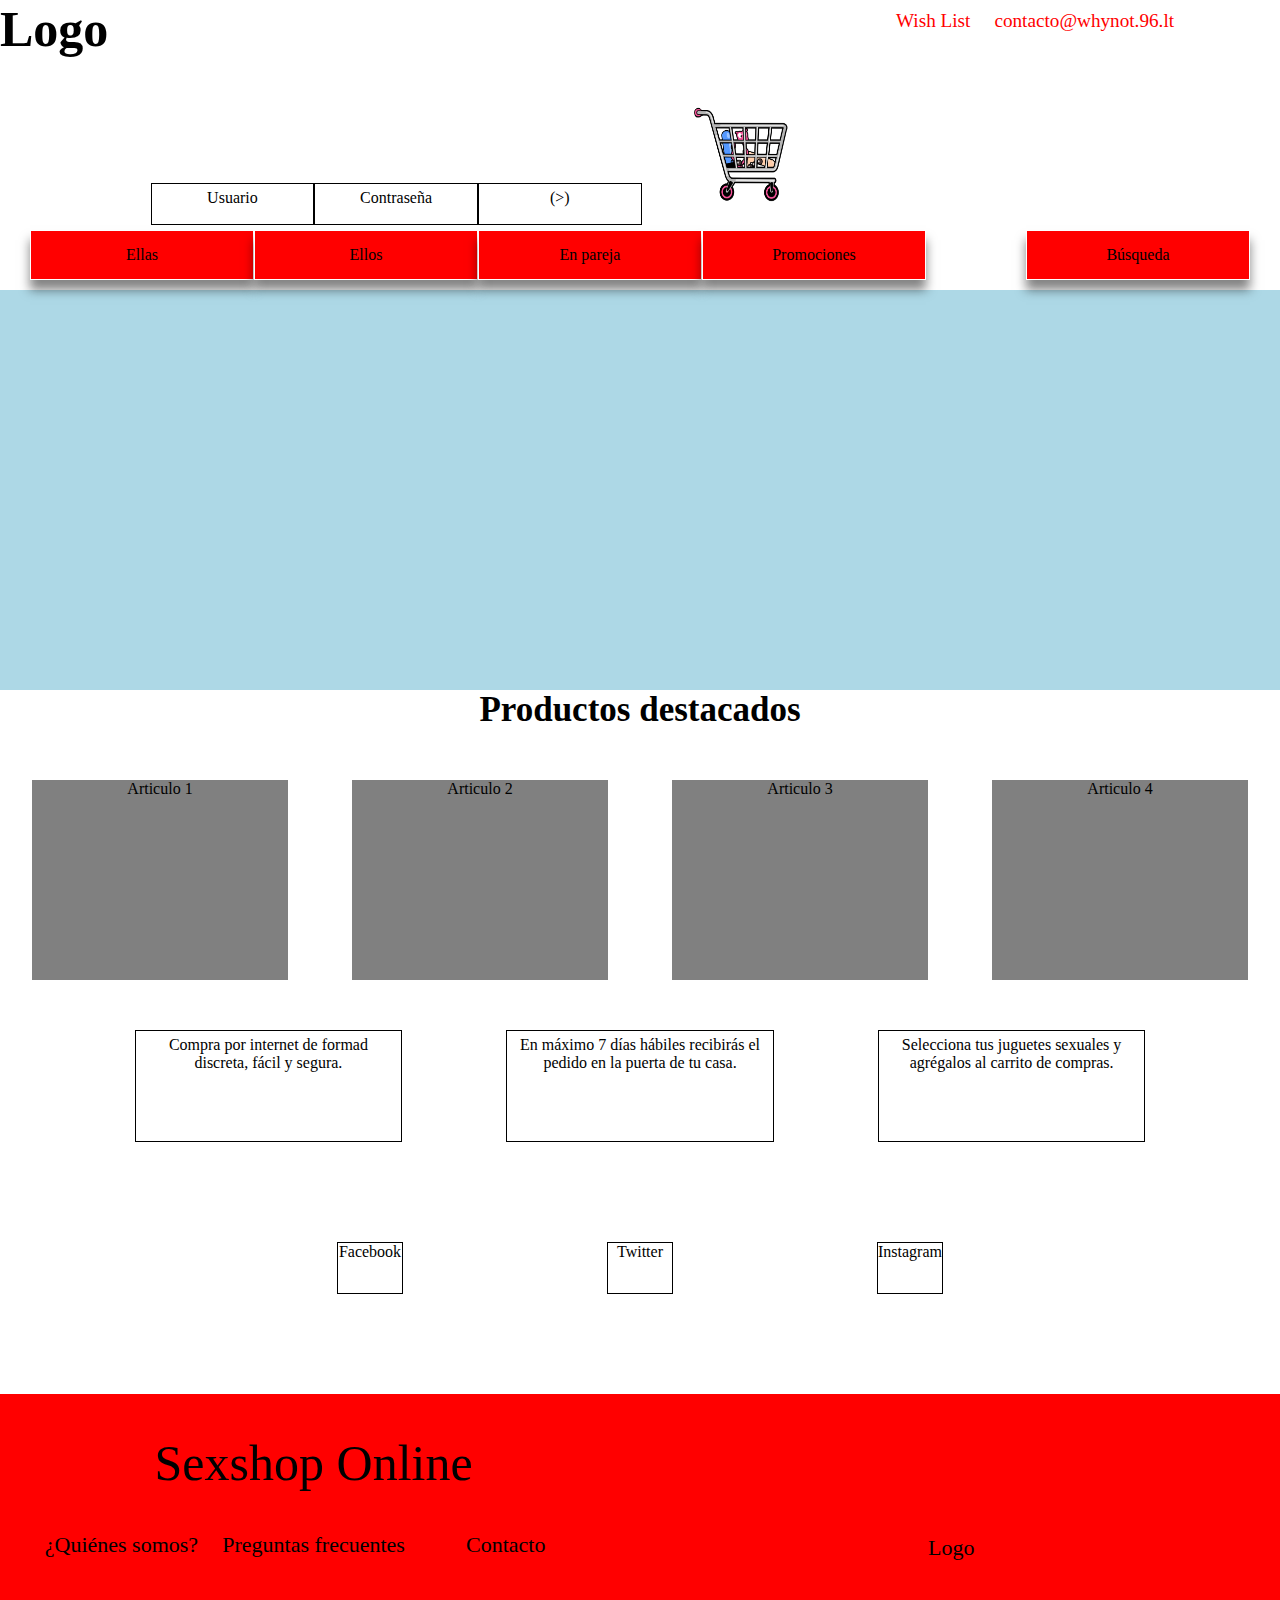
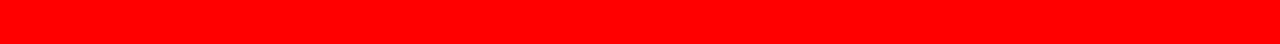
==== index.html @ c53d2ff0 "inicio" ====
<!DOCTYPE html>
<html>
<head>
	<title>Why not? - Sexshop</title>
	<meta charset="UTF-8">
	<link rel="stylesheet" type="text/css" href="css/estilo.css">
</head>
<body>
	<header class="header">
		<h1>Logo</h1>
		<nav class="navbar">
			<ul>
				<li class="elemento e1">Wish List</li>
				<li class="elemento e2">contacto@whynot.96.lt</li>
			</ul>
		</nav>
		<nav class="navbar2">
			<div class="div d1">
				Usuario
			</div>
			<div class="div d2">
				Contraseña
			</div>
			<div class="div d3">
				(>)	
			</div>
			<div class="div d4"><img src="img/carrito.png">
				
			</div>
		</nav>
	</header>
	<nav class="navmenu">
		<div class="menus d1">
			Ellas
		</div>
		<div class="menus d2">
			Ellos
		</div>
		<div class="menus d3">
			En  pareja
		</div>
		<div class="menus d4">
			Promociones
		</div>
		<div class="menus d5">
			Búsqueda
		</div>
	</nav>
	<div class="Slider">
		
	</div>
	<section class="contenedor">
		<h2 class="destacados">Productos destacados</h2>
		<div class="recomendados d1">
			Articulo 1
		</div>
		<div class="recomendados d2">
			Articulo 2
		</div>
		<div class="recomendados d3">
			Articulo 3
		</div>
		<div class="recomendados d4">
			Articulo 4
		</div>
	</section>
	<section class="info">
		<div class="inf inf1">
			Compra por internet de formad discreta, fácil y segura.
		</div>
		<div class="inf inf2">
			En máximo 7 días hábiles recibirás el pedido en la puerta de tu casa.
		</div>
		<div class="inf inf3">
			Selecciona tus juguetes sexuales y agrégalos al carrito de compras.
		</div>
	</section>
	<section class="socialnetwork">
		<div class="sn sn1">
			Facebook
		</div>
		<div class="sn sn2">
			Twitter
		</div>
		<div class="sn sn3">
			Instagram
		</div>
	</section>
	<footer class="piepagina">
		<section class="texto">
			<div class="pie p1">
				Sexshop Online
			</div>
			<div class="pie p2">
				¿Quiénes somos?
			</div>
			<div class="pie p3">
				Preguntas frecuentes
			</div>
			<div class="pie p4">
				Contacto
			</div>
		</section>
		
		<div class="pie p5">
			Logo
		</div>
	</footer>
</body>
</html>
---- css/estilo.css ----
*{
	margin:0;
	padding: 0;
	background: none;
}
body{
	background: white;
}
.header{
	background: white;
	width: 100%;
	position: relative;
}
.header h1{
	width: 30%;
	background: white;
	display: inline-block;
	font-size: 50px;
}
	.navbar{
	position: absolute;
	background: white;
	margin-top: 5px;
	height: 30px;
	width: 30%;
	display: inline-block;
	right:0;
	color:red;
	}
	.navbar ul li{
	display: inline-block;
	font-size: 1.2rem;
	padding-right: 20px;
	padding-top: 5px;
	}
.header .navbar2{
	position: relative;
	width: 69.7%;
	background: white;
	display: inline-block;
	text-align: center;
	margin-top: 45px;
	letter-spacing: -1.32em;
	/*border: 1px solid black;*/
}
	.div{
		letter-spacing: normal;
		text-align: center;
		padding: 5px;
		width: 17%;
		height: 30px;
		border: 1px black;
		background: white;
		display: inline-block;
		border: 1px solid black;

	}
	.div.d4{
		padding: 0;
		height: 100px;
		width: 100px;
		border: none;
	}
	.d4 img{
		position: absolute;
		right: 100px;
		width: 100px;
		height: 100px;
	}

/*Menus*/
.navmenu{
	background: white;
	text-align: center;
	letter-spacing: -1.32em;

}
	.menus{
		text-align: center;
		letter-spacing: normal;
		width:15%;
		display: inline-block;
		margin-top: 5px;
		padding: 15px;
		border: 1px solid white;
		background: red;
		box-shadow: rgba(9,9,9,0.5) 0px 10px 10px;
	}
	.d5{
		margin-left: 100px;
	}

.Slider{
	margin-top: 10px;
	height: 400px;
	width: 100%;
	background: lightblue;
}
/*Productos Destacados*/
.contenedor{
	text-align: center;
}
.contenedor .destacados{
	font-size: 35px;
}
.contenedor .recomendados{
		display: inline-block;
		height: 200px;
		width: 20%;
		background: gray;
		text-align: center;
		margin: 50px 30px;
}
/*Información*/
.info{
	text-align: center;

}
.info .inf{
	border: 1px solid black;
	margin: 0 50px;
	height: 100px;
	width: 20%;
	display: inline-block;
	letter-spacing: normal;
	padding: 0.3rem;
	vertical-align: top;
}
/*Redes Sociales*/
.socialnetwork{
	text-align: center;
}
.socialnetwork .sn{
	margin: 100px 100px;
	border: 1px solid black;
	display: inline-block;
	height: 50px;
	width: 5%;
}

/*Pie de pagina*/
.piepagina{
	background: red;
	height: 250px;
}
	.piepagina .texto{
		text-align: center;
		display: inline-block;	
		width: 49%;
	}
	.pie{
		padding-top: 40px;
		font-size: 22px;
		width: 30%;
		display: inline-block;
	}
	.p1{
		font-size: 50px;
		width: 100%;
	}
	.p5{
		text-align: center;
		vertical-align: middle;
		padding-top: 0;
		width: 50%;
	}
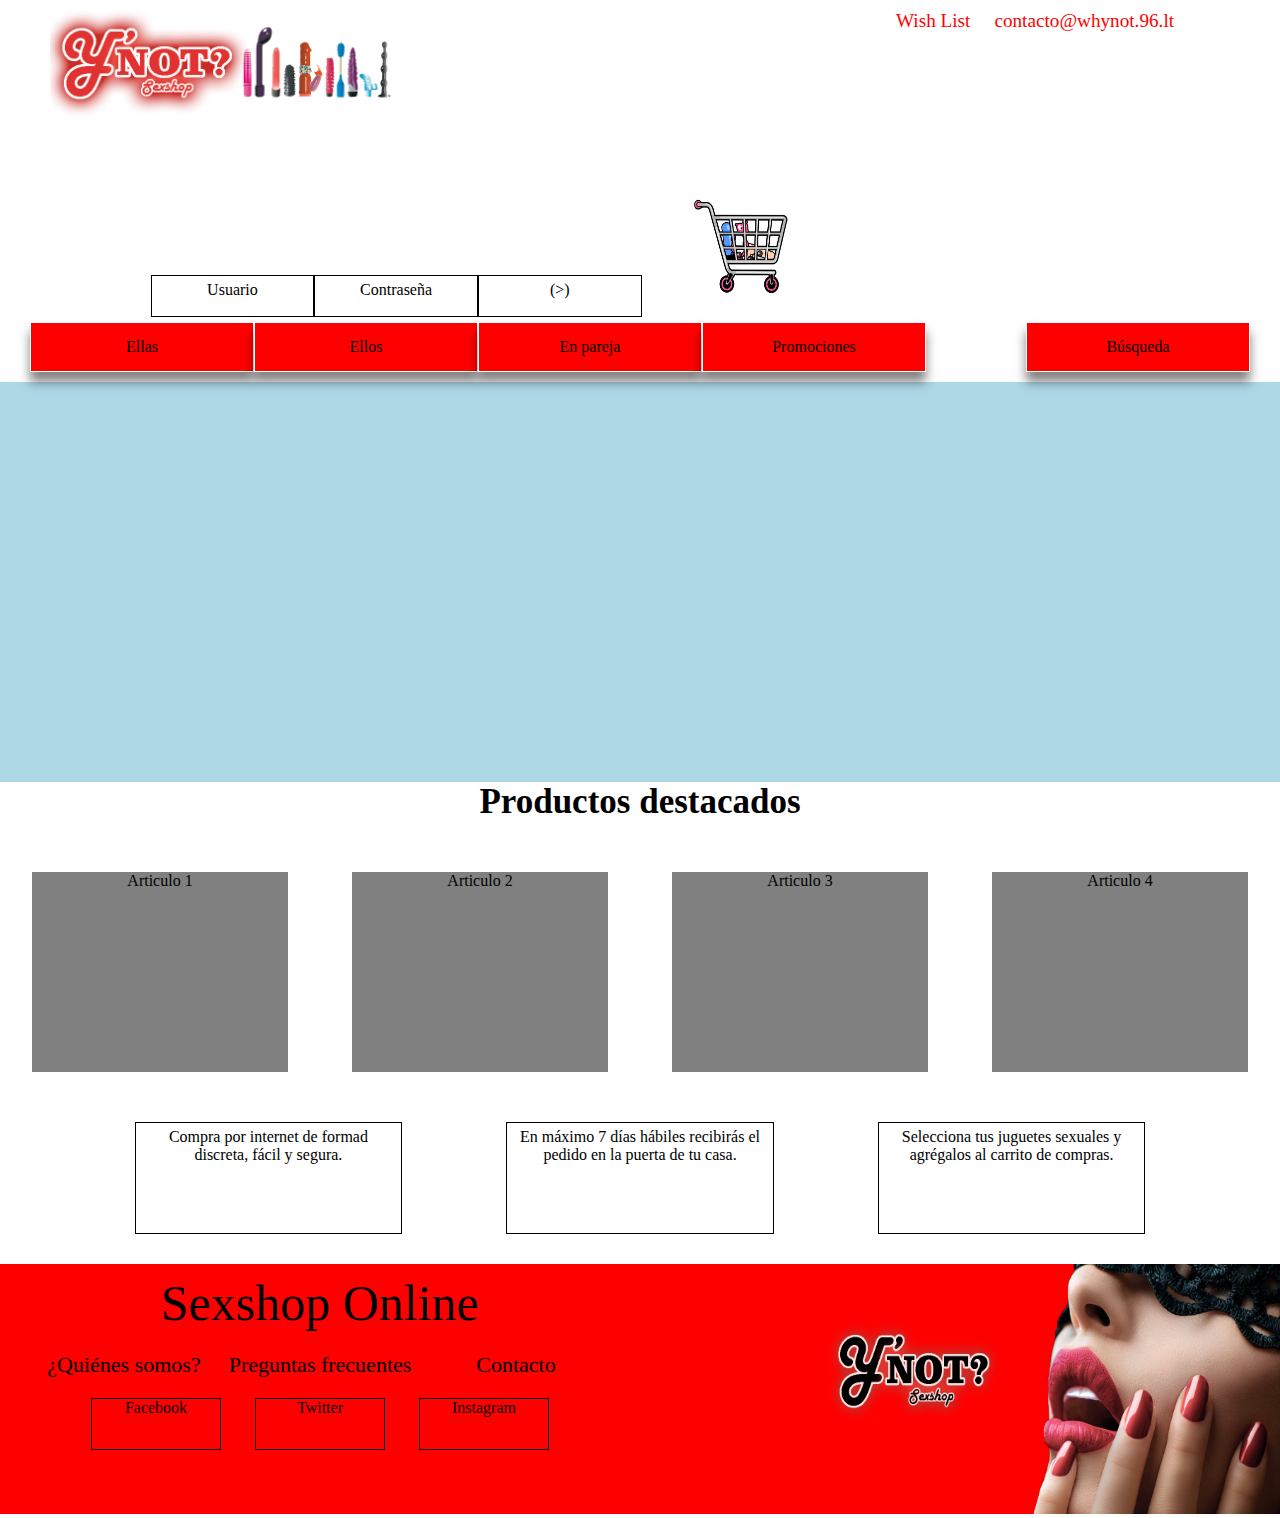
==== commit 107ee0ba: "2.0" ====
--- a/index.html
+++ b/index.html
@@ -7,7 +7,7 @@
 </head>
 <body>
 	<header class="header">
-		<h1>Logo</h1>
+		<h1><img src="img/bannerlogo.png"></h1>
 		<nav class="navbar">
 			<ul>
 				<li class="elemento e1">Wish List</li>
@@ -75,17 +75,6 @@
 			Selecciona tus juguetes sexuales y agrégalos al carrito de compras.
 		</div>
 	</section>
-	<section class="socialnetwork">
-		<div class="sn sn1">
-			Facebook
-		</div>
-		<div class="sn sn2">
-			Twitter
-		</div>
-		<div class="sn sn3">
-			Instagram
-		</div>
-	</section>
 	<footer class="piepagina">
 		<section class="texto">
 			<div class="pie p1">
@@ -100,10 +89,21 @@
 			<div class="pie p4">
 				Contacto
 			</div>
+			<section class="socialnetwork">
+				<div class="sn sn1">
+					Facebook
+				</div>
+				<div class="sn sn2">
+					Twitter
+				</div>
+				<div class="sn sn3">
+					Instagram
+				</div>
+			</section>
 		</section>
 		
-		<div class="pie p5">
-			Logo
+		<div class="bannerpie">
+			<img src="img/bannerpie.png">
 		</div>
 	</footer>
 </body>
--- a/css/estilo.css
+++ b/css/estilo.css
@@ -16,6 +16,14 @@
 	background: white;
 	display: inline-block;
 	font-size: 50px;
+	text-align: center;
+
+}
+.header img{
+	width: 90%;
+	height: 90%;
+	margin-left: 50px;
+	vertical-align: center;
 }
 	.navbar{
 	position: absolute;
@@ -125,18 +133,9 @@
 	letter-spacing: normal;
 	padding: 0.3rem;
 	vertical-align: top;
+	margin-bottom: 30px;
 }
-/*Redes Sociales*/
-.socialnetwork{
-	text-align: center;
-}
-.socialnetwork .sn{
-	margin: 100px 100px;
-	border: 1px solid black;
-	display: inline-block;
-	height: 50px;
-	width: 5%;
-}
+
 
 /*Pie de pagina*/
 .piepagina{
@@ -146,21 +145,44 @@
 	.piepagina .texto{
 		text-align: center;
 		display: inline-block;	
-		width: 49%;
+		width: 50%;
 	}
 	.pie{
-		padding-top: 40px;
+		padding-top: 20px;
 		font-size: 22px;
 		width: 30%;
 		display: inline-block;
 	}
-	.p1{
+	.pie.p1{
+		padding-top: 10px;
 		font-size: 50px;
 		width: 100%;
 	}
-	.p5{
-		text-align: center;
-		vertical-align: middle;
-		padding-top: 0;
+
+	.bannerpie{
+		display: inline-block;
+		vertical-align: top;
+		position: absolute;
+		right: 0;
 		width: 50%;
+		height: 250px;
+		text-align: right;
 	}
+	.bannerpie img{
+		width: 77.4%;
+		height: 250px;
+	}
+		/*Redes Sociales*/
+.socialnetwork{
+	text-align: center;
+	width: 100%;
+}
+.socialnetwork .sn{
+	margin-top: 20px;
+	margin-left: 15px;
+	margin-right: 15px;
+	display: inline-block;
+	height: 50px;
+	width: 20%;
+	border: 1px solid black;
+}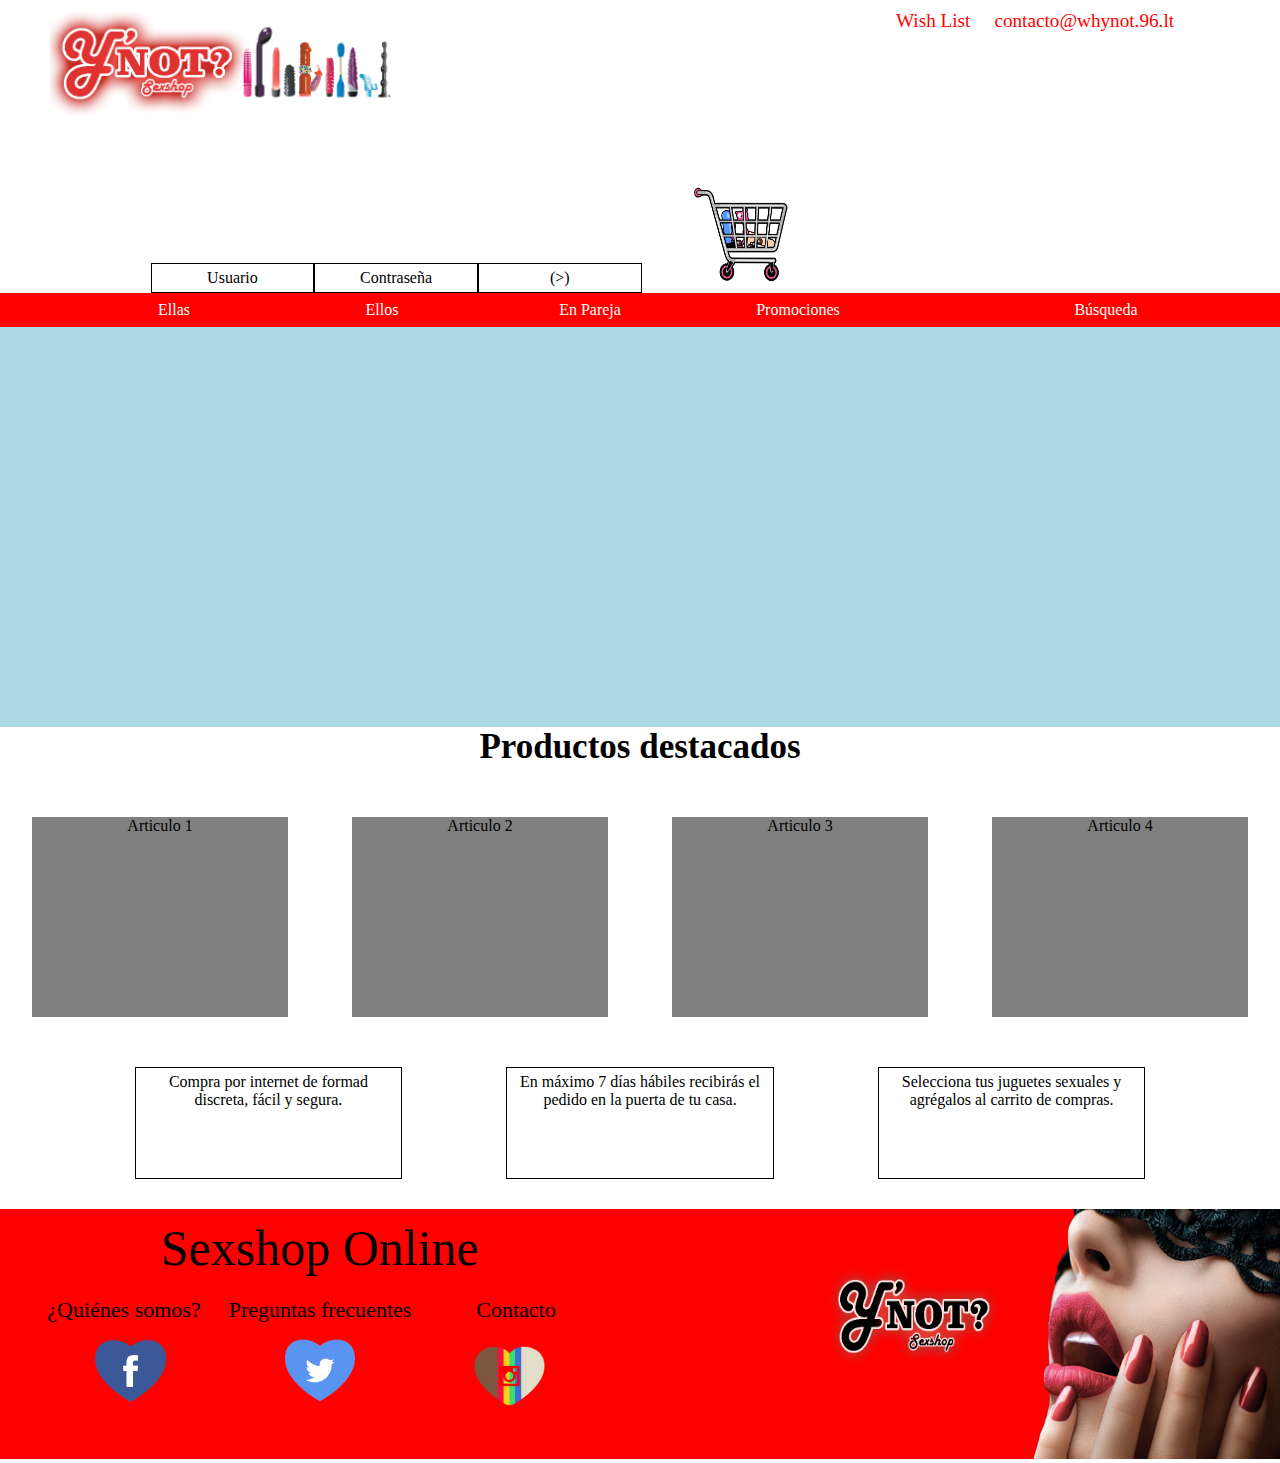
==== commit 817a1c7e: "Add files via upload" ====
--- a/index.html
+++ b/index.html
@@ -7,7 +7,7 @@
 </head>
 <body>
 	<header class="header">
-		<h1><img src="img/bannerlogo.png"></h1>
+		<a href="#"><h1><img src="img/bannerlogo.png"></h1></a>
 		<nav class="navbar">
 			<ul>
 				<li class="elemento e1">Wish List</li>
@@ -30,18 +30,10 @@
 		</nav>
 	</header>
 	<nav class="navmenu">
-		<div class="menus d1">
-			Ellas
-		</div>
-		<div class="menus d2">
-			Ellos
-		</div>
-		<div class="menus d3">
-			En  pareja
-		</div>
-		<div class="menus d4">
-			Promociones
-		</div>
+		<a href="ellas.html"><div class="menus d1">Ellas</div></a>
+		<a href="ellos.html"><div class="menus d2">Ellos</div></a>
+		<a href="pareja.html"><div class="menus d3">En Pareja</div></a>
+		<a href="promociones.html"><div class="menus d4">Promociones</div></a>
 		<div class="menus d5">
 			Búsqueda
 		</div>
@@ -80,25 +72,13 @@
 			<div class="pie p1">
 				Sexshop Online
 			</div>
-			<div class="pie p2">
-				¿Quiénes somos?
-			</div>
-			<div class="pie p3">
-				Preguntas frecuentes
-			</div>
-			<div class="pie p4">
-				Contacto
-			</div>
+			<div class="pie p2"><a href="about.html">¿Quiénes somos?</a></div>
+			<div class="pie p3"><a href="faq.html">Preguntas frecuentes</a></div>
+			<div class="pie p4"><a href="contact.html">Contacto</a></div>
 			<section class="socialnetwork">
-				<div class="sn sn1">
-					Facebook
-				</div>
-				<div class="sn sn2">
-					Twitter
-				</div>
-				<div class="sn sn3">
-					Instagram
-				</div>
+				<a href="https://www.facebook.com/WhynotOficial.Shop/" target="_blank"><div class="sn sn1"><img src="img/fblogo.png"></div></a>
+				<a href="https://twitter.com/Ynotsexshop" target="_blank"><div class="sn sn2"><img src="img/twtlogo.png"></div></a>
+				<a href="https://www.instagram.com/ynotsexshop/" target="_blank"><div class="sn sn3"><img src="img/instagramlogo.png"></div></a>
 			</section>
 		</section>
 		
--- a/css/estilo.css
+++ b/css/estilo.css
@@ -23,7 +23,7 @@
 	width: 90%;
 	height: 90%;
 	margin-left: 50px;
-	vertical-align: center;
+	vertical-align: bottom;
 }
 	.navbar{
 	position: absolute;
@@ -51,25 +51,24 @@
 	letter-spacing: -1.32em;
 	/*border: 1px solid black;*/
 }
-	.div{
+	.navbar2 .div{
 		letter-spacing: normal;
 		text-align: center;
 		padding: 5px;
 		width: 17%;
-		height: 30px;
 		border: 1px black;
 		background: white;
 		display: inline-block;
 		border: 1px solid black;
 
 	}
-	.div.d4{
+	.navbar2 .div.d4{
 		padding: 0;
 		height: 100px;
 		width: 100px;
 		border: none;
 	}
-	.d4 img{
+	.navbar2 .div.d4 img{
 		position: absolute;
 		right: 100px;
 		width: 100px;
@@ -78,28 +77,38 @@
 
 /*Menus*/
 .navmenu{
-	background: white;
+	background: red;
 	text-align: center;
 	letter-spacing: -1.32em;
 
 }
-	.menus{
+	.navmenu .menus{
 		text-align: center;
 		letter-spacing: normal;
 		width:15%;
 		display: inline-block;
-		margin-top: 5px;
-		padding: 15px;
-		border: 1px solid white;
+		padding: 8px;
 		background: red;
-		box-shadow: rgba(9,9,9,0.5) 0px 10px 10px;
-	}
-	.d5{
+		-webkit-transition-duration:0.4s;
+		transition-duration: 0.4s;
+		color:white;
+	}
+	.navmenu .menus:hover{
+		background-color: #FF3F3F; 
+   		color: #FFD9D9;
+   		cursor:pointer;
+	}
+	.navmenu .menus a{
+		background: none;
+		text-decoration: none;
+		color:white;
+	}
+
+	.navmenu .menus.d5{
 		margin-left: 100px;
 	}
 
 .Slider{
-	margin-top: 10px;
 	height: 400px;
 	width: 100%;
 	background: lightblue;
@@ -147,19 +156,23 @@
 		display: inline-block;	
 		width: 50%;
 	}
-	.pie{
+	.piepagina .pie{
 		padding-top: 20px;
 		font-size: 22px;
 		width: 30%;
 		display: inline-block;
 	}
-	.pie.p1{
+	.piepagina .texto .pie a{
+		color:black;
+		text-decoration: none;
+	}
+	.piepagina .texto .pie.p1{
 		padding-top: 10px;
 		font-size: 50px;
 		width: 100%;
 	}
 
-	.bannerpie{
+	.piepagina .bannerpie{
 		display: inline-block;
 		vertical-align: top;
 		position: absolute;
@@ -168,7 +181,7 @@
 		height: 250px;
 		text-align: right;
 	}
-	.bannerpie img{
+	.piepagina .bannerpie img{
 		width: 77.4%;
 		height: 250px;
 	}
@@ -178,11 +191,30 @@
 	width: 100%;
 }
 .socialnetwork .sn{
-	margin-top: 20px;
-	margin-left: 15px;
-	margin-right: 15px;
-	display: inline-block;
-	height: 50px;
-	width: 20%;
-	border: 1px solid black;
+	margin-top: 2%;
+	margin-left: 9%;
+	margin-right: 9%;
+	display: inline-block;
+	height: 11%;
+	width: 11%;
+}
+.socialnetwork .sn img{
+	height: 100%;
+	width: 100%;
+}
+
+/*	Secciones	*/
+/*	-- About.html -- 	*/
+.about{
+	height: 500px;
+	width: 100%;
+
+}
+.faq{
+	height: 500px;
+	width: 100%;
+}
+.contact{
+	height: 500px;
+	width: 100%;
 }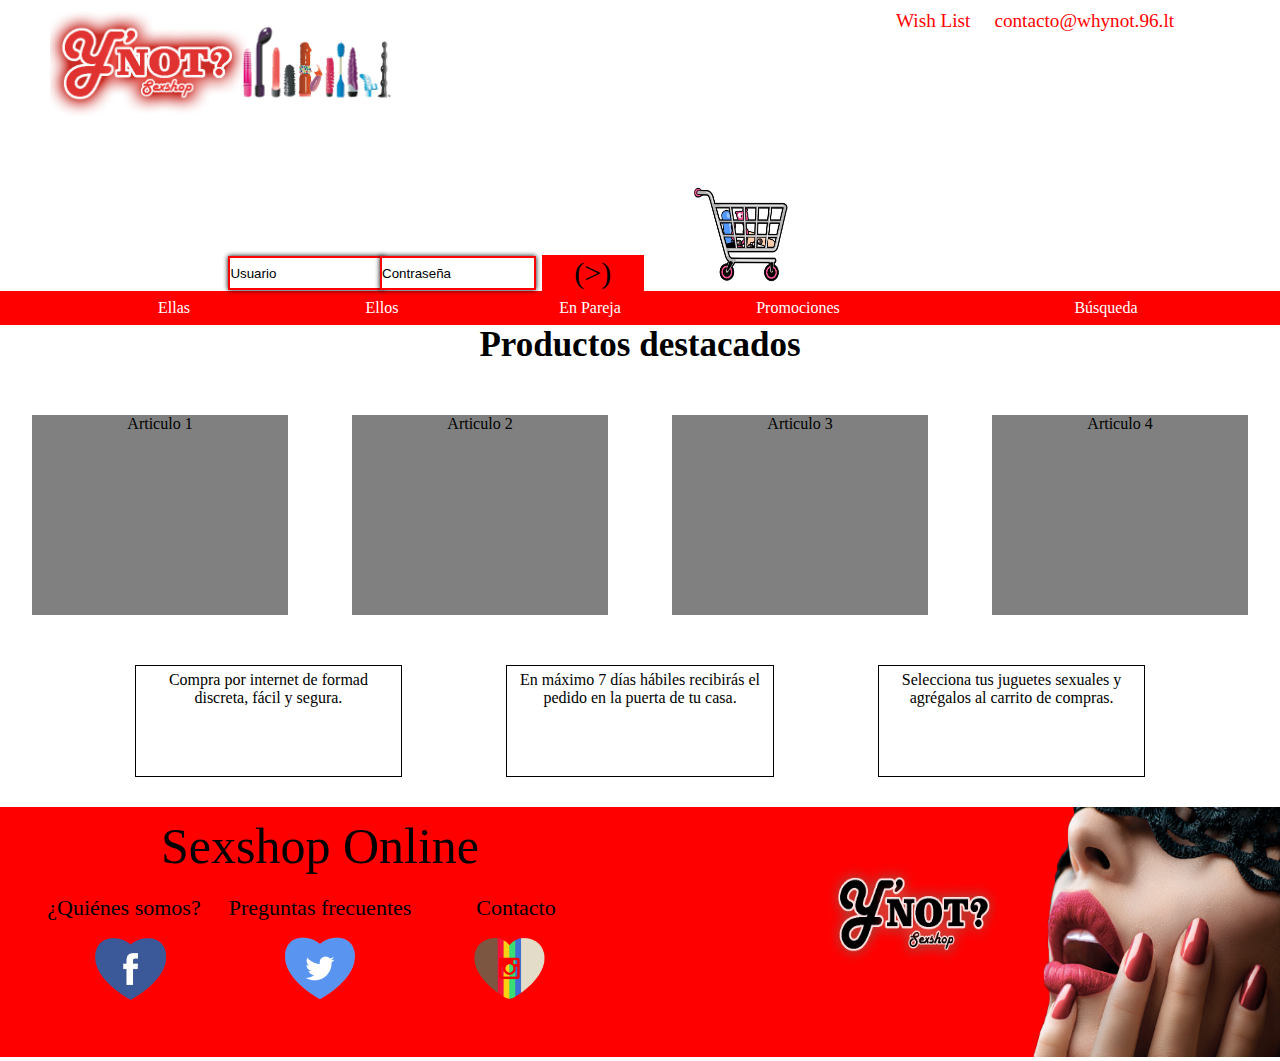
==== commit 2c996ef1: "Add files via upload" ====
--- a/index.html
+++ b/index.html
@@ -1,90 +1,98 @@
-<!DOCTYPE html>
-<html>
-<head>
-	<title>Why not? - Sexshop</title>
-	<meta charset="UTF-8">
-	<link rel="stylesheet" type="text/css" href="css/estilo.css">
-</head>
-<body>
-	<header class="header">
-		<a href="#"><h1><img src="img/bannerlogo.png"></h1></a>
-		<nav class="navbar">
-			<ul>
-				<li class="elemento e1">Wish List</li>
-				<li class="elemento e2">contacto@whynot.96.lt</li>
-			</ul>
-		</nav>
-		<nav class="navbar2">
-			<div class="div d1">
-				Usuario
-			</div>
-			<div class="div d2">
-				Contraseña
-			</div>
-			<div class="div d3">
-				(>)	
-			</div>
-			<div class="div d4"><img src="img/carrito.png">
-				
-			</div>
-		</nav>
-	</header>
-	<nav class="navmenu">
-		<a href="ellas.html"><div class="menus d1">Ellas</div></a>
-		<a href="ellos.html"><div class="menus d2">Ellos</div></a>
-		<a href="pareja.html"><div class="menus d3">En Pareja</div></a>
-		<a href="promociones.html"><div class="menus d4">Promociones</div></a>
-		<div class="menus d5">
-			Búsqueda
-		</div>
-	</nav>
-	<div class="Slider">
-		
-	</div>
-	<section class="contenedor">
-		<h2 class="destacados">Productos destacados</h2>
-		<div class="recomendados d1">
-			Articulo 1
-		</div>
-		<div class="recomendados d2">
-			Articulo 2
-		</div>
-		<div class="recomendados d3">
-			Articulo 3
-		</div>
-		<div class="recomendados d4">
-			Articulo 4
-		</div>
-	</section>
-	<section class="info">
-		<div class="inf inf1">
-			Compra por internet de formad discreta, fácil y segura.
-		</div>
-		<div class="inf inf2">
-			En máximo 7 días hábiles recibirás el pedido en la puerta de tu casa.
-		</div>
-		<div class="inf inf3">
-			Selecciona tus juguetes sexuales y agrégalos al carrito de compras.
-		</div>
-	</section>
-	<footer class="piepagina">
-		<section class="texto">
-			<div class="pie p1">
-				Sexshop Online
-			</div>
-			<div class="pie p2"><a href="about.html">¿Quiénes somos?</a></div>
-			<div class="pie p3"><a href="faq.html">Preguntas frecuentes</a></div>
-			<div class="pie p4"><a href="contact.html">Contacto</a></div>
-			<section class="socialnetwork">
-				<a href="https://www.facebook.com/WhynotOficial.Shop/" target="_blank"><div class="sn sn1"><img src="img/fblogo.png"></div></a>
-				<a href="https://twitter.com/Ynotsexshop" target="_blank"><div class="sn sn2"><img src="img/twtlogo.png"></div></a>
-				<a href="https://www.instagram.com/ynotsexshop/" target="_blank"><div class="sn sn3"><img src="img/instagramlogo.png"></div></a>
-			</section>
-		</section>
-		
-		<div class="bannerpie">
-			<img src="img/bannerpie.png">
-		</div>
-	</footer>
-</body>
+<!DOCTYPE html>
+<html>
+<head>
+	<title>Why not? - Sexshop</title>
+	<meta charset="UTF-8">
+	<link rel="icon" type="image/png" href="img/logo.png" />
+	<link rel="stylesheet" type="text/css" href="css/estilo.css">
+	<!--
+	<link href="css/bootstrap.min.css" rel="stylesheet">
+    <link rel="stylesheet" href="css/bootstrap.css" media="screen" title="no title">
+    <link rel="stylesheet" href="https://maxcdn.bootstrapcdn.com/bootstrap/3.3.7/css/bootstrap.min.css" integrity="sha384-BVYiiSIFeK1dGmJRAkycuHAHRg32OmUcww7on3RYdg4Va+PmSTsz/K68vbdEjh4u" crossorigin="anonymous"> -->
+
+</head>
+<body>
+	<header class="header">
+		<a href="#"><h1><img src="img/bannerlogo.png"></h1></a>
+		<nav class="navbar">
+			<ul>
+				<li class="elemento e1">Wish List</li>
+				<li class="elemento e2">contacto@whynot.96.lt</li>
+			</ul>
+		</nav>
+		<nav class="navbar2">
+			<div class="div d1">
+				<input class="campos user" type="text" value="Usuario">
+			</div>
+			<div class="div d2">
+				<input class="campos pass" type="text" value="Contraseña">
+			</div>
+			<div class="div d3">
+				(>)
+			</div>
+			<div class="div d4"><img src="img/carrito.png">
+				
+			</div>
+		</nav>
+	</header>
+	<nav class="navmenu">
+		<a href="ellas.html"><div class="menus d1">Ellas</div></a>
+		<a href="ellos.html"><div class="menus d2">Ellos</div></a>
+		<a href="pareja.html"><div class="menus d3">En Pareja</div></a>
+		<a href="promociones.html"><div class="menus d4">Promociones</div></a>
+		<div class="menus d5">
+			Búsqueda
+		</div>
+	</nav>
+	<section class="slider">
+		<div class="div d1"></div>
+		<div class="div d2"></div>
+	</section>
+
+	<section class="contenedor">
+		<h2 class="destacados">Productos destacados</h2>
+		<div class="recomendados d1">
+			Articulo 1
+		</div>
+		<div class="recomendados d2">
+			Articulo 2
+		</div>
+		<div class="recomendados d3">
+			Articulo 3
+		</div>
+		<div class="recomendados d4">
+			Articulo 4
+		</div>
+	</section>
+	<section class="info">
+		<div class="inf inf1">
+			Compra por internet de formad discreta, fácil y segura.
+		</div>
+		<div class="inf inf2">
+			En máximo 7 días hábiles recibirás el pedido en la puerta de tu casa.
+		</div>
+		<div class="inf inf3">
+			Selecciona tus juguetes sexuales y agrégalos al carrito de compras.
+		</div>
+	</section>
+	<footer class="piepagina">
+		<section class="texto">
+			<div class="pie p1">
+				Sexshop Online
+			</div>
+			<div class="pie p2"><a href="about.html">¿Quiénes somos?</a></div>
+			<div class="pie p3"><a href="faq.html">Preguntas frecuentes</a></div>
+			<div class="pie p4"><a href="contact.html">Contacto</a></div>
+			<section class="socialnetwork">
+				<a href="https://www.facebook.com/WhynotOficial.Shop/" target="_blank"><div class="sn sn1"><img src="img/fblogo.png"></div></a>
+				<a href="https://twitter.com/Ynotsexshop" target="_blank"><div class="sn sn2"><img src="img/twtlogo.png"></div></a>
+				<a href="https://www.instagram.com/ynotsexshop/" target="_blank"><div class="sn sn3"><img src="img/instagramlogo.png"></div></a>
+			</section>
+		</section>
+		
+		<div class="bannerpie">
+			<img src="img/bannerpie.png">
+		</div>
+	</footer>
+</body>
 </html>--- a/css/estilo.css
+++ b/css/estilo.css
@@ -1,220 +1,257 @@
-*{
-	margin:0;
-	padding: 0;
-	background: none;
-}
-body{
-	background: white;
-}
-.header{
-	background: white;
-	width: 100%;
-	position: relative;
-}
-.header h1{
-	width: 30%;
-	background: white;
-	display: inline-block;
-	font-size: 50px;
-	text-align: center;
-
-}
-.header img{
-	width: 90%;
-	height: 90%;
-	margin-left: 50px;
-	vertical-align: bottom;
-}
-	.navbar{
-	position: absolute;
-	background: white;
-	margin-top: 5px;
-	height: 30px;
-	width: 30%;
-	display: inline-block;
-	right:0;
-	color:red;
-	}
-	.navbar ul li{
-	display: inline-block;
-	font-size: 1.2rem;
-	padding-right: 20px;
-	padding-top: 5px;
-	}
-.header .navbar2{
-	position: relative;
-	width: 69.7%;
-	background: white;
-	display: inline-block;
-	text-align: center;
-	margin-top: 45px;
-	letter-spacing: -1.32em;
-	/*border: 1px solid black;*/
-}
-	.navbar2 .div{
-		letter-spacing: normal;
-		text-align: center;
-		padding: 5px;
-		width: 17%;
-		border: 1px black;
-		background: white;
-		display: inline-block;
-		border: 1px solid black;
-
-	}
-	.navbar2 .div.d4{
-		padding: 0;
-		height: 100px;
-		width: 100px;
-		border: none;
-	}
-	.navbar2 .div.d4 img{
-		position: absolute;
-		right: 100px;
-		width: 100px;
-		height: 100px;
-	}
-
-/*Menus*/
-.navmenu{
-	background: red;
-	text-align: center;
-	letter-spacing: -1.32em;
-
-}
-	.navmenu .menus{
-		text-align: center;
-		letter-spacing: normal;
-		width:15%;
-		display: inline-block;
-		padding: 8px;
-		background: red;
-		-webkit-transition-duration:0.4s;
-		transition-duration: 0.4s;
-		color:white;
-	}
-	.navmenu .menus:hover{
-		background-color: #FF3F3F; 
-   		color: #FFD9D9;
-   		cursor:pointer;
-	}
-	.navmenu .menus a{
-		background: none;
-		text-decoration: none;
-		color:white;
-	}
-
-	.navmenu .menus.d5{
-		margin-left: 100px;
-	}
-
-.Slider{
-	height: 400px;
-	width: 100%;
-	background: lightblue;
-}
-/*Productos Destacados*/
-.contenedor{
-	text-align: center;
-}
-.contenedor .destacados{
-	font-size: 35px;
-}
-.contenedor .recomendados{
-		display: inline-block;
-		height: 200px;
-		width: 20%;
-		background: gray;
-		text-align: center;
-		margin: 50px 30px;
-}
-/*Información*/
-.info{
-	text-align: center;
-
-}
-.info .inf{
-	border: 1px solid black;
-	margin: 0 50px;
-	height: 100px;
-	width: 20%;
-	display: inline-block;
-	letter-spacing: normal;
-	padding: 0.3rem;
-	vertical-align: top;
-	margin-bottom: 30px;
-}
-
-
-/*Pie de pagina*/
-.piepagina{
-	background: red;
-	height: 250px;
-}
-	.piepagina .texto{
-		text-align: center;
-		display: inline-block;	
-		width: 50%;
-	}
-	.piepagina .pie{
-		padding-top: 20px;
-		font-size: 22px;
-		width: 30%;
-		display: inline-block;
-	}
-	.piepagina .texto .pie a{
-		color:black;
-		text-decoration: none;
-	}
-	.piepagina .texto .pie.p1{
-		padding-top: 10px;
-		font-size: 50px;
-		width: 100%;
-	}
-
-	.piepagina .bannerpie{
-		display: inline-block;
-		vertical-align: top;
-		position: absolute;
-		right: 0;
-		width: 50%;
-		height: 250px;
-		text-align: right;
-	}
-	.piepagina .bannerpie img{
-		width: 77.4%;
-		height: 250px;
-	}
-		/*Redes Sociales*/
-.socialnetwork{
-	text-align: center;
-	width: 100%;
-}
-.socialnetwork .sn{
-	margin-top: 2%;
-	margin-left: 9%;
-	margin-right: 9%;
-	display: inline-block;
-	height: 11%;
-	width: 11%;
-}
-.socialnetwork .sn img{
-	height: 100%;
-	width: 100%;
-}
-
-/*	Secciones	*/
-/*	-- About.html -- 	*/
-.about{
-	height: 500px;
-	width: 100%;
-
-}
-.faq{
-	height: 500px;
-	width: 100%;
-}
-.contact{
-	height: 500px;
-	width: 100%;
+*{
+	margin:0;
+	padding: 0;
+	background: none;
+}
+body{
+	background: white;
+}
+.header{
+	background: white;
+	width: 100%;
+	position: relative;
+}
+.header h1{
+	width: 30%;
+	background: white;
+	display: inline-block;
+	font-size: 50px;
+	text-align: center;
+
+}
+.header img{
+	width: 90%;
+	height: 90%;
+	margin-left: 50px;
+	vertical-align: bottom;
+}
+	.navbar{
+	position: absolute;
+	background: white;
+	margin-top: 5px;
+	height: 30px;
+	width: 30%;
+	display: inline-block;
+	right:0;
+	color:red;
+	}
+	.navbar ul li{
+	display: inline-block;
+	font-size: 1.2rem;
+	padding-right: 20px;
+	padding-top: 5px;
+	}
+.header .navbar2{
+	position: relative;
+	width: 69.7%;
+	background: white;
+	display: inline-block;
+	text-align: center;
+	margin-top: 45px;
+	letter-spacing: -1.32em;
+	/*border: 1px solid black;*/
+}
+	.navbar2 .div{
+		letter-spacing: normal;
+		text-align: center;
+		font-size: 30px;
+		width: 17%;
+		background: white;
+		display: inline-block;
+	}
+	.navbar2 .div.d3{
+		background: red;
+		width: 100px;
+		margin-left: 10px;
+		border: 1px solid red;
+	}
+	.navbar2 .div .campos{
+		border: 2.5px solid red;
+		box-shadow: 0px 0px 5px;
+		height: 30px;
+		width: 100%;
+		vertical-align: top;
+		padding: 0;
+	}
+	.navbar2 .div.d4{
+		padding: 0;
+		height: 100px;
+		width: 20px;
+	}
+	.navbar2 .div.d4 img{
+		position: absolute;
+		right: 100px;
+		width: 100px;
+		height: 100px;
+	}
+
+/*Menus*/
+.navmenu{
+	background: red;
+	text-align: center;
+	letter-spacing: -1.32em;
+
+}
+	.navmenu .menus{
+		text-align: center;
+		letter-spacing: normal;
+		width:15%;
+		display: inline-block;
+		padding: 8px;
+		background: red;
+		-webkit-transition-duration:0.4s;
+		transition-duration: 0.4s;
+		color:white;
+	}
+	.navmenu .menus:hover{
+		background-color: #FF3F3F; 
+   		color: #FFD9D9;
+   		cursor:pointer;
+	}
+	.navmenu .menus a{
+		background: none;
+		text-decoration: none;
+		color:white;
+	}
+
+	.navmenu .menus.d5{
+		margin-left: 100px;
+	}
+
+.Slider{
+	height: 400px;
+	width: 100%;
+	background: lightblue;
+}
+/*Productos Destacados*/
+.contenedor{
+	text-align: center;
+}
+.contenedor .destacados{
+	font-size: 35px;
+}
+.contenedor .recomendados{
+		display: inline-block;
+		height: 200px;
+		width: 20%;
+		background: gray;
+		text-align: center;
+		margin: 50px 30px;
+}
+/*Información*/
+.info{
+	text-align: center;
+
+}
+.info .inf{
+	border: 1px solid black;
+	margin: 0 50px;
+	height: 100px;
+	width: 20%;
+	display: inline-block;
+	letter-spacing: normal;
+	padding: 0.3rem;
+	vertical-align: top;
+	margin-bottom: 30px;
+}
+
+
+/*Pie de pagina*/
+.piepagina{
+	background: red;
+	height: 250px;
+}
+	.piepagina .texto{
+		text-align: center;
+		display: inline-block;	
+		width: 50%;
+	}
+	.piepagina .pie{
+		padding-top: 20px;
+		font-size: 22px;
+		width: 30%;
+		display: inline-block;
+	}
+	.piepagina .texto .pie a{
+		color:black;
+		text-decoration: none;
+	}
+	.piepagina .texto .pie.p1{
+		padding-top: 10px;
+		font-size: 50px;
+		width: 100%;
+	}
+
+	.piepagina .bannerpie{
+		display: inline-block;
+		vertical-align: top;
+		position: absolute;
+		right: 0;
+		width: 50%;
+		height: 250px;
+		text-align: right;
+	}
+	.piepagina .bannerpie img{
+		width: 77.4%;
+		height: 250px;
+	}
+		/*Redes Sociales*/
+	.piepagina .socialnetwork{
+		text-align: center;
+		width: 100%;
+	}
+	.piepagina .socialnetwork .sn{
+		margin-top: 2%;
+		margin-left: 9%;
+		margin-right: 9%;
+		display: inline-block;
+		height: 11%;
+		width: 11%;
+	}	
+	.piepagina .socialnetwork .sn img{
+		height: 100%;
+		width: 100%;
+	}
+
+/*	Secciones	*/
+/*	--	Index: --	*/
+/*	--	Slider: --	*/
+/*.carousel-inner{
+    width: 100%;    
+}
+.carousel-inner .item {
+    max-height: 820px;
+}
+    .carousel-inner .item img{
+       width: 100%;
+
+        height: 100%;
+    }
+    
+    .carousel-inner .carousel-caption{
+        bottom: 100px;
+    }
+
+    .carousel-inner .carousel-caption h3{
+        font-size: 3em;
+    }
+
+    .carousel-inner .carousel-caption p{
+        font-size: 1.8em;
+        margin-top: -21px
+    }*/
+
+/*	-- About.html -- 	*/
+.about{
+	height: 500px;
+	width: 100%;
+
+}
+.faq{
+	height: 500px;
+	width: 100%;
+}
+.contact{
+	height: 500px;
+	width: 100%;
 }